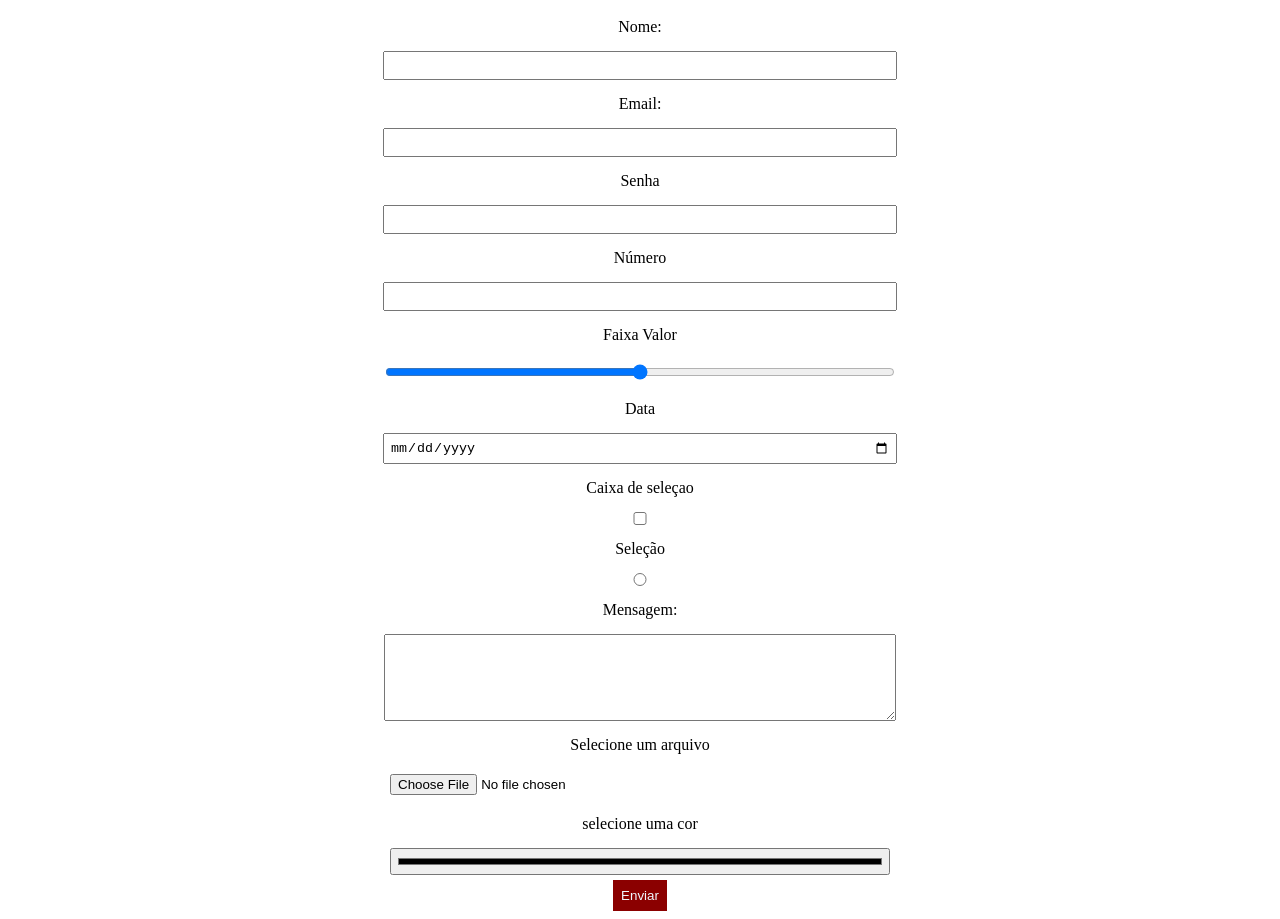
==== contato.html @ be0f8877 "Rename Contato.html to contato.html" ====
<!DOCTYPE html>
<html lang="pt-br">

<head>
    <meta charset="UTF-8">
    <meta http-equiv="X-UA-Compatible" content="IE=edge">
    <meta name="textviewport" content="width=device-width, initial-scale=1.0">
    <title>Contato</title>
   <link rel="stylesheet" href="form.css">
</head>

<body>
    <form>
        
        <label for="name">Nome: </label>
        <input type="text" id="name" name="name" required>

        <label for="email">Email: </label>
        <input type="email" name="email" id="email" required>

        <label for="senha">Senha</label>
        <input type="password" name="senha" id="senha"> 

        <label for="numero">Número</label>
        <input type="number" id="numero" pattern="[0 9]*">

        <label for="faixa_valor">Faixa Valor</label>
        <input type="range"  id="faixa_valor" >

        <label for="data">Data</label>
        <input type="date" name="senha" id="data"> 

        <label for="caixa_selecao">Caixa de seleçao</label>
        <input type="checkbox">
        
        <label for="selecao">Seleção</label>
        <input type="radio" name="selecao" id="selecao" >

        <label for="message">Mensagem: </label>
        <textarea name="message" id="message" rows="5"></textarea>

        <label for="arquivo">Selecione um arquivo</label>
        <input type="file" name="file" id="file">

       <label for="cor">selecione uma cor</label>
       <input type="color" name="cor" id="cor">


        <button type="enviar">Enviar</button>

    </form>
</body>

</html>
---- form.css ----
form{
    display: flex;
    flex-direction: column;
    align-items: center;
}
label{
    margin: 10px 0;
}
input,textarea{
    margin: 5px 0;
    padding: 5px;
    width: 500px;
}
button{
    padding: 8px;
    background-color: darkred;
    color: aliceblue;
    border: none;
    cursor: pointer;
}
button:hover{
    background-color: rgb(228, 0, 0);
}
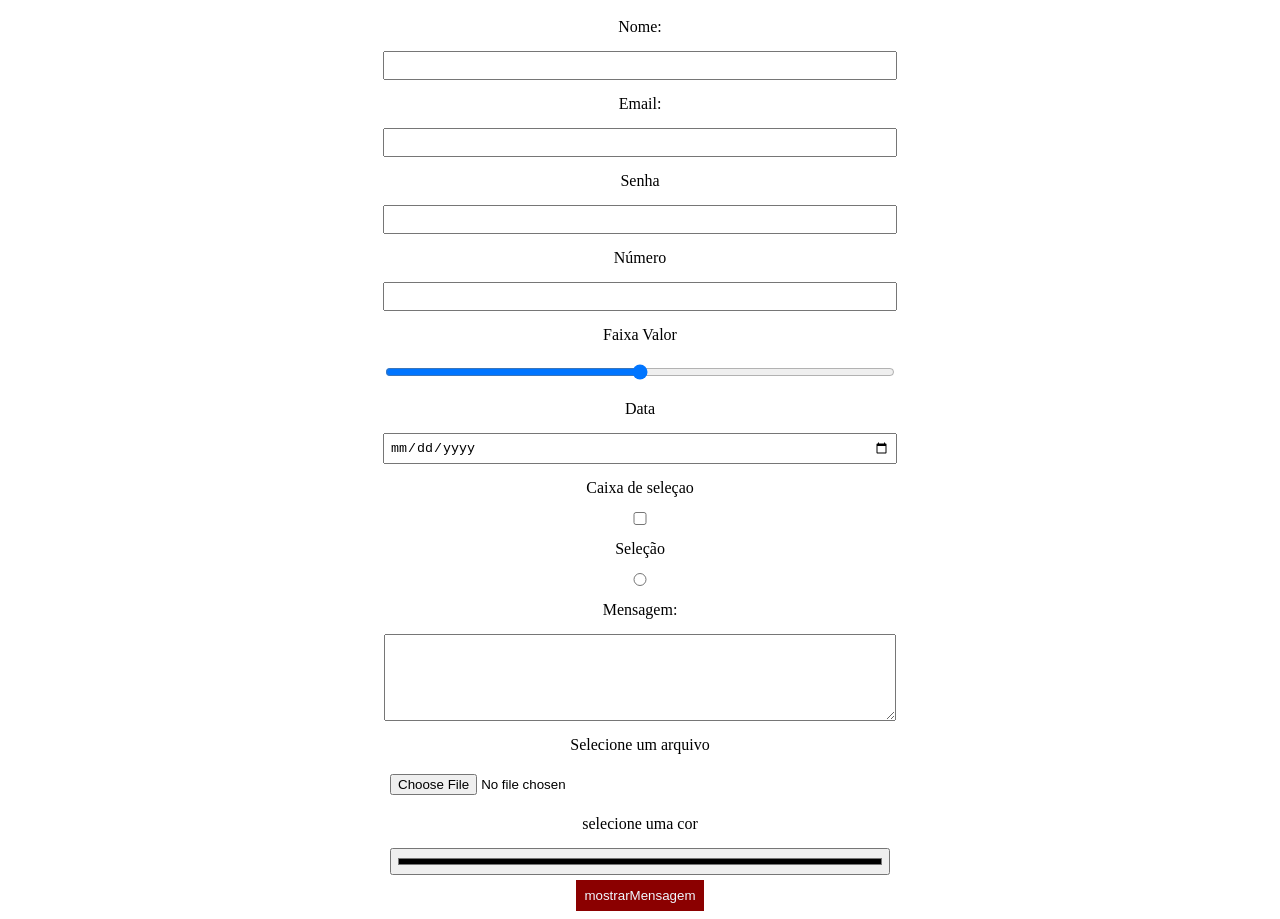
==== commit 791f6027: "Update contato.html" ====
--- a/contato.html
+++ b/contato.html
@@ -46,9 +46,16 @@
        <input type="color" name="cor" id="cor">
 
 
-        <button type="enviar">Enviar</button>
+       <button type="submit">mostrarMensagem</button>
 
     </form>
+   <script>
+
+       function mostrarMensagem(){
+        alert ("Formulario enviado");
+       }
+
+   </script>
 </body>
 
 </html>
